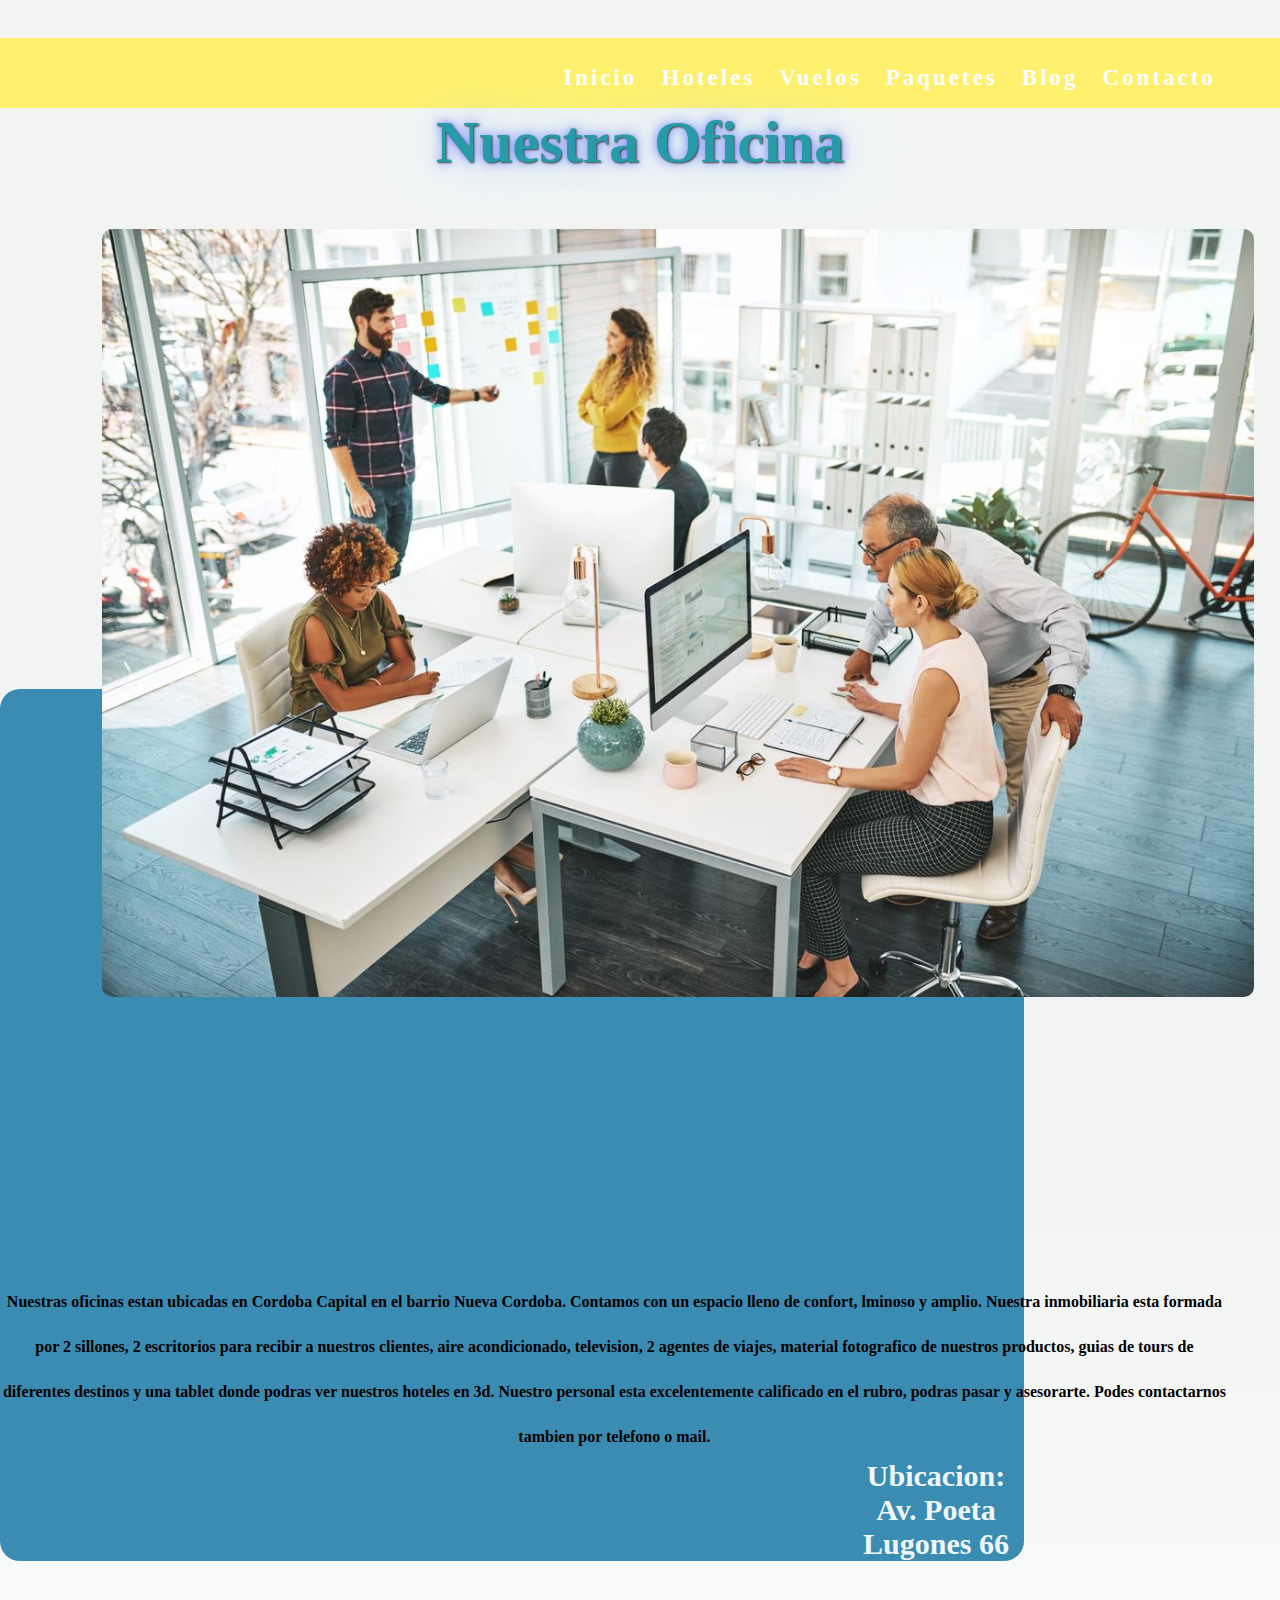
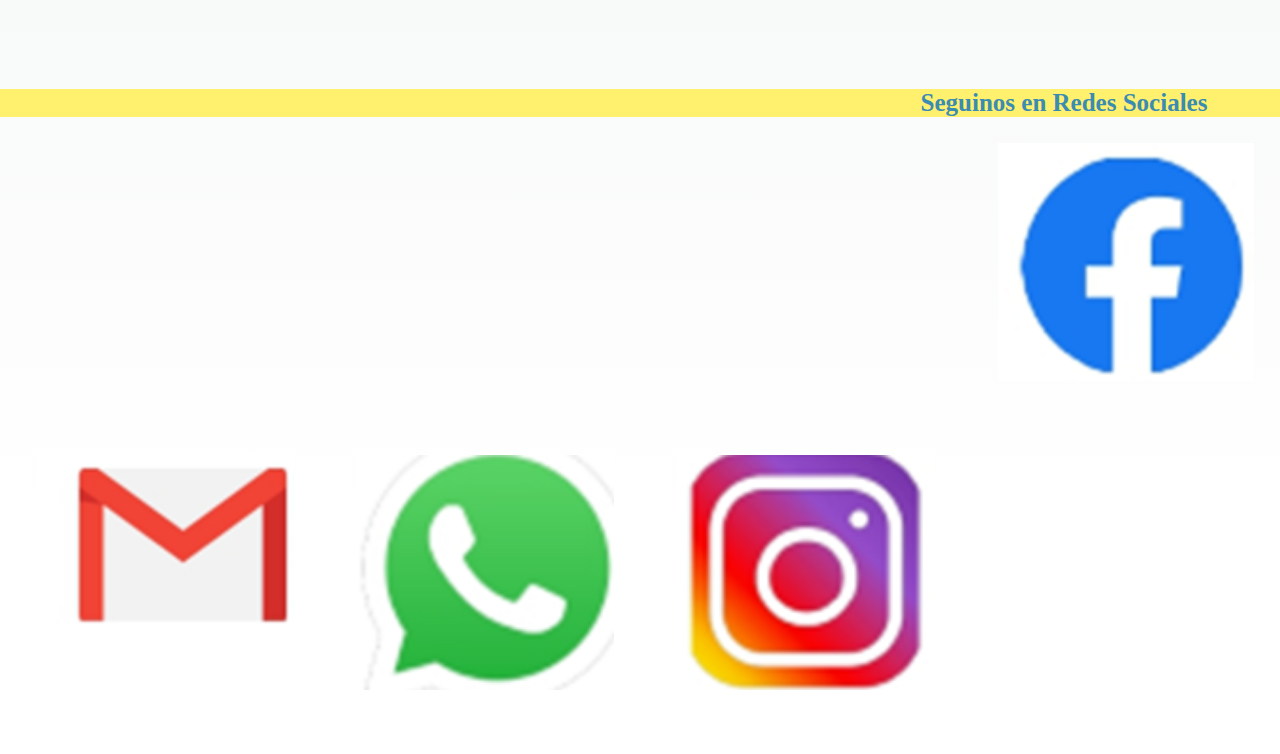
==== index.html @ 34ba1549 "first commit" ====
<!DOCTYPE html>
<html lang="es">
<head>
    <meta charset="UTF-8">
    <meta http-equiv="X-UA-Compatible" content="IE=edge">
    <meta name="viewport" content="width=device-width, initial-scale=1.0">
    <link href="https://cdn.jsdelivr.net/npm/bootstrap@5.1.3/dist/css/bootstrap.min.css" rel="stylesheet" integrity="sha384-1BmE4kWBq78iYhFldvKuhfTAU6auU8tT94WrHftjDbrCEXSU1oBoqyl2QvZ6jIW3" crossorigin="anonymous">
    <link rel="stylesheet" href="style.css">
<title>Bagaglio</title>
</head>
<body class="body">
        <header>
        <nav class="yellow">
                <label for="" class="brand">
                        <a href=""><img src="./paginas/imagenes/logo.png" alt=""></a>
                </label>
                    
                    <ul>
                            <li><a href="index.html">Inicio</a></li>
                            <li><a href="paginas/hotel/hotel.html">Hoteles</a></li>
                            <li><a href="paginas/vuelo/vuelo.html">Vuelos</a></li>
                            <li><a href="paginas/paquetes/paquetes.html">Paquetes</a></li>
                            <li><a href="paginas/blog/blog.html">Blog</a></li>
                            <li><a href="paginas/contacto/contacto.html">Contacto</a></li>
                        </ul>
        </nav>
    </head>
     
    <div class="container"></div>
        <div class="row">
            <div class="col"> <h1 class="gray-text-shadow" style=>Nuestra Oficina</h1></div>
        </div>
                <div class="row">
                    <div class="col-7">
                        <img class="oficina" src="./paginas/imagenes/oficina.jpg">
                    </div>
                        <div class="col-5"><p class="referencia">
                            Nuestras oficinas estan ubicadas en Cordoba Capital en el barrio Nueva Cordoba.
                            Contamos con un espacio lleno de confort, lminoso y amplio.
                            Nuestra inmobiliaria esta formada por 2 sillones, 2 escritorios para recibir a nuestros clientes, 
                            aire acondicionado, television, 2 agentes de viajes, material fotografico de nuestros productos, guias de tours de diferentes destinos y una tablet donde podras ver nuestros hoteles en 3d.
                            Nuestro personal esta excelentemente calificado en el rubro, podras pasar y asesorarte.
                            Podes contactarnos tambien por telefono o mail.
                                    </p>
                                </div>
                    </div>
                            <div class="row">
                                <div class="col">
                                    <iframe class="maps" src="https://www.google.com/maps/embed?pb=!1m18!1m12!1m3!1d3404.6210303825965!2d-64.1789650855404!3d-31.42456578140145!2m3!1f0!2f0!3f0!3m2!1i1024!2i768!4f13.1!3m3!1m2!1s0x9432a296d0e84b1b%3A0xb390c4c95118ef75!2sAv.%20Poeta%20Lugones%2066%2C%20C%C3%B3rdoba!5e0!3m2!1ses!2sar!4v1642304479489!5m2!1ses!2sar" width="400" height="250" style="border:0;" allowfullscreen="" loading="lazy"></iframe>
                                </div>
                                    <div class="col"><h3 class="ubicacion">Ubicacion: Av. Poeta Lugones 66</h2></div>
                            </div>
    </div>
        <footer>
            <div class="row align-items-center">
                    <div class="col"><h4 class="redes"> Seguinos en Redes Sociales</h4></div>
                <div class="col">
                    <a href="http://www.facebook.com"><img src="./paginas/imagenes/Imagen11.png" width="25" height="25"/></a>
                </div>
                <div class="col">
                    <a href="https://www.instagram.com"><img src="./paginas/imagenes/Imagen10.png" width="25" height="25" /></a>
                </div>
                <div class="col">
                    <a href="https://www.gmail.com"><img src="./paginas/imagenes/Imagen8.png" width="25" height="25"/></a>
                </div>
                <div class="col">
                    <a href="https://www.whatsapp.com"><img src="./paginas/imagenes/Imagen12.png" width="25" height="25"/></a>
                  </div>
            </div>
        </footer>
        <script src="https://cdn.jsdelivr.net/npm/bootstrap@5.1.3/dist/js/bootstrap.bundle.min.js" integrity="sha384-ka7Sk0Gln4gmtz2MlQnikT1wXgYsOg+OMhuP+IlRH9sENBO0LRn5q+8nbTov4+1p" crossorigin="anonymous"></script>
        <script src="https://cdn.jsdelivr.net/npm/@popperjs/core@2.10.2/dist/umd/popper.min.js" integrity="sha384-7+zCNj/IqJ95wo16oMtfsKbZ9ccEh31eOz1HGyDuCQ6wgnyJNSYdrPa03rtR1zdB" crossorigin="anonymous"></script>
<script src="https://cdn.jsdelivr.net/npm/bootstrap@5.1.3/dist/js/bootstrap.min.js" integrity="sha384-QJHtvGhmr9XOIpI6YVutG+2QOK9T+ZnN4kzFN1RtK3zEFEIsxhlmWl5/YESvpZ13" crossorigin="anonymous"></script>
</body>
</html>
---- style.css ----
* {
  margin: 0;
  padding: 0;
  box-sizing: border-box;
  list-style: none;
  text-decoration: none;
}
@media screen and (max-width:1420px){

.yellow {
  background-color: rgb(255, 240, 109);
  width: 100%;
  height: 70px;
  float: left;
  text-align: right;
  padding-top: 0px;
  box-sizing: border-box;
}
.brand {
  margin-left: 5%;
  line-height: 80px;
}
.brand a {
  color: white;
  font-size: 30px;
}
nav ul {
  float: right;
  margin-right: 5%;
  padding-top: 5px;
  box-sizing: border-box;
}
nav ul li {
  display: inline-block;
  line-height: 70px;
  margin-left: 20px;
}
nav ul li a {
  color: white;
  font-size: 23px;
  font-weight: bold;
  letter-spacing: 3px;
  font-family: "Abril Fatface", cursive;
}
nav ul li a:hover {
  color: #3a8cb3;
}
.brand img {
  width: 130px;
  height: 70px;
  box-sizing: border-box;
  float: left;
  margin-left: -190%;
}
.titulo {
  margin-top: 3%;
  margin-bottom: 2%;
  text-align: center;
  font-style: "Righteous", cursive;
  color: #279baa;
  font-size: 60px;
}
.gray-text-shadow {
  text-shadow: 1px 1px 2px rgb(66, 66, 66), 0 0 1em rgb(166, 214, 255), 0 0 0.2em rgb(84, 100, 250);
  margin-top: 3%;
  margin-bottom: 2%;
  text-align: center;
  font-style: "Righteous", cursive;
  color: #279baa;
  font-size: 60px;
}
.colorFondo {
  background-color: #fff0ad;
}
.oficina {
  float: left;
  margin: 2%;
  width: 90%;
  height: 115%;
  margin-left: 8%;
  border-radius: 10px;
}
.referencia {
  text-align: center;
  margin-top: 20%;
  margin-right: 4%;
  line-height: 45px;
  font-weight: bold;
  float: right;
}
iframe {
  float: left;
  text-align: left;
  margin-right: 10%;
  margin-left: 10%;
  margin-top: 10px;
  margin-bottom: 25x;
}
.maps{
  margin-top: 25%;
  margin-left: 25%;
}

.ubicacion {
  margin-top: 40%;
  margin-right: 20%;
  text-align: center;
  font-family: cursive;
  font-size: 30px;
  background-color: #3a8cb3;
  border-radius: 20px;
  color: aliceblue;
}

footer {
  margin-top: 10%;
  margin-bottom: 10px;
  background-color:rgb(255, 240, 109);
}
.redes{
  font-size: 25px;
  font-family: Georgia, 'Times New Roman', Times, serif;
  color:#3a8cb3;
  font-weight: bold;
  margin-left: 45px;
  text-align: center;
  margin-top: 8px;
}
@font-face {
  font-family: "Righteous", cursive;
  src: url("https://fonts.googleapis.com/css2?family=Righteous&display=swap");
}
@font-face {
  font-family: "Abril Fatface", cursive;
  src: url("https://fonts.googleapis.com/css2?family=Abril+Fatface&display=swap");
}
div img {
  margin-top: 2%;
  box-sizing: content-box;
  width: 20%;
  height: 20%;
  margin-right: 2%;
  margin-left: 3%;
  float: right;
  margin-block-end: 5%;
}

form fieldset {
  background-color: rgb(255, 250, 180);
  width: 50%;
  height: 70%;
  text-align: left;
  margin-left: 25%;
  margin-top: 5%;
  font-size: 20px;
}
fieldset p {
  margin-left: 10%;
}
.botones {
  text-align: center;
  margin-top: 3%;
  margin-bottom: 3%;
}
.body {
  height: 90%;
  background: white;
  background: linear-gradient(180deg, #f2f4f4 50%, white 90%);
}
.subtitulo {
  text-align: center;
  margin-top: 5%;
  color: rgb(35, 187, 136);
  font-family: "Faster One", cursive;
  font-size: 25px;
}
@font-face {
  font-family: "Faster One", cursive;
  src: url("https://fonts.googleapis.com/css2?family=Faster+One&display=swap");
}
.mis {
  font-size: 50px;
  font-weight: bold;
  font-family: "Righteous", cursive;
  text-align: center;
  color: cornflowerblue;
}
}
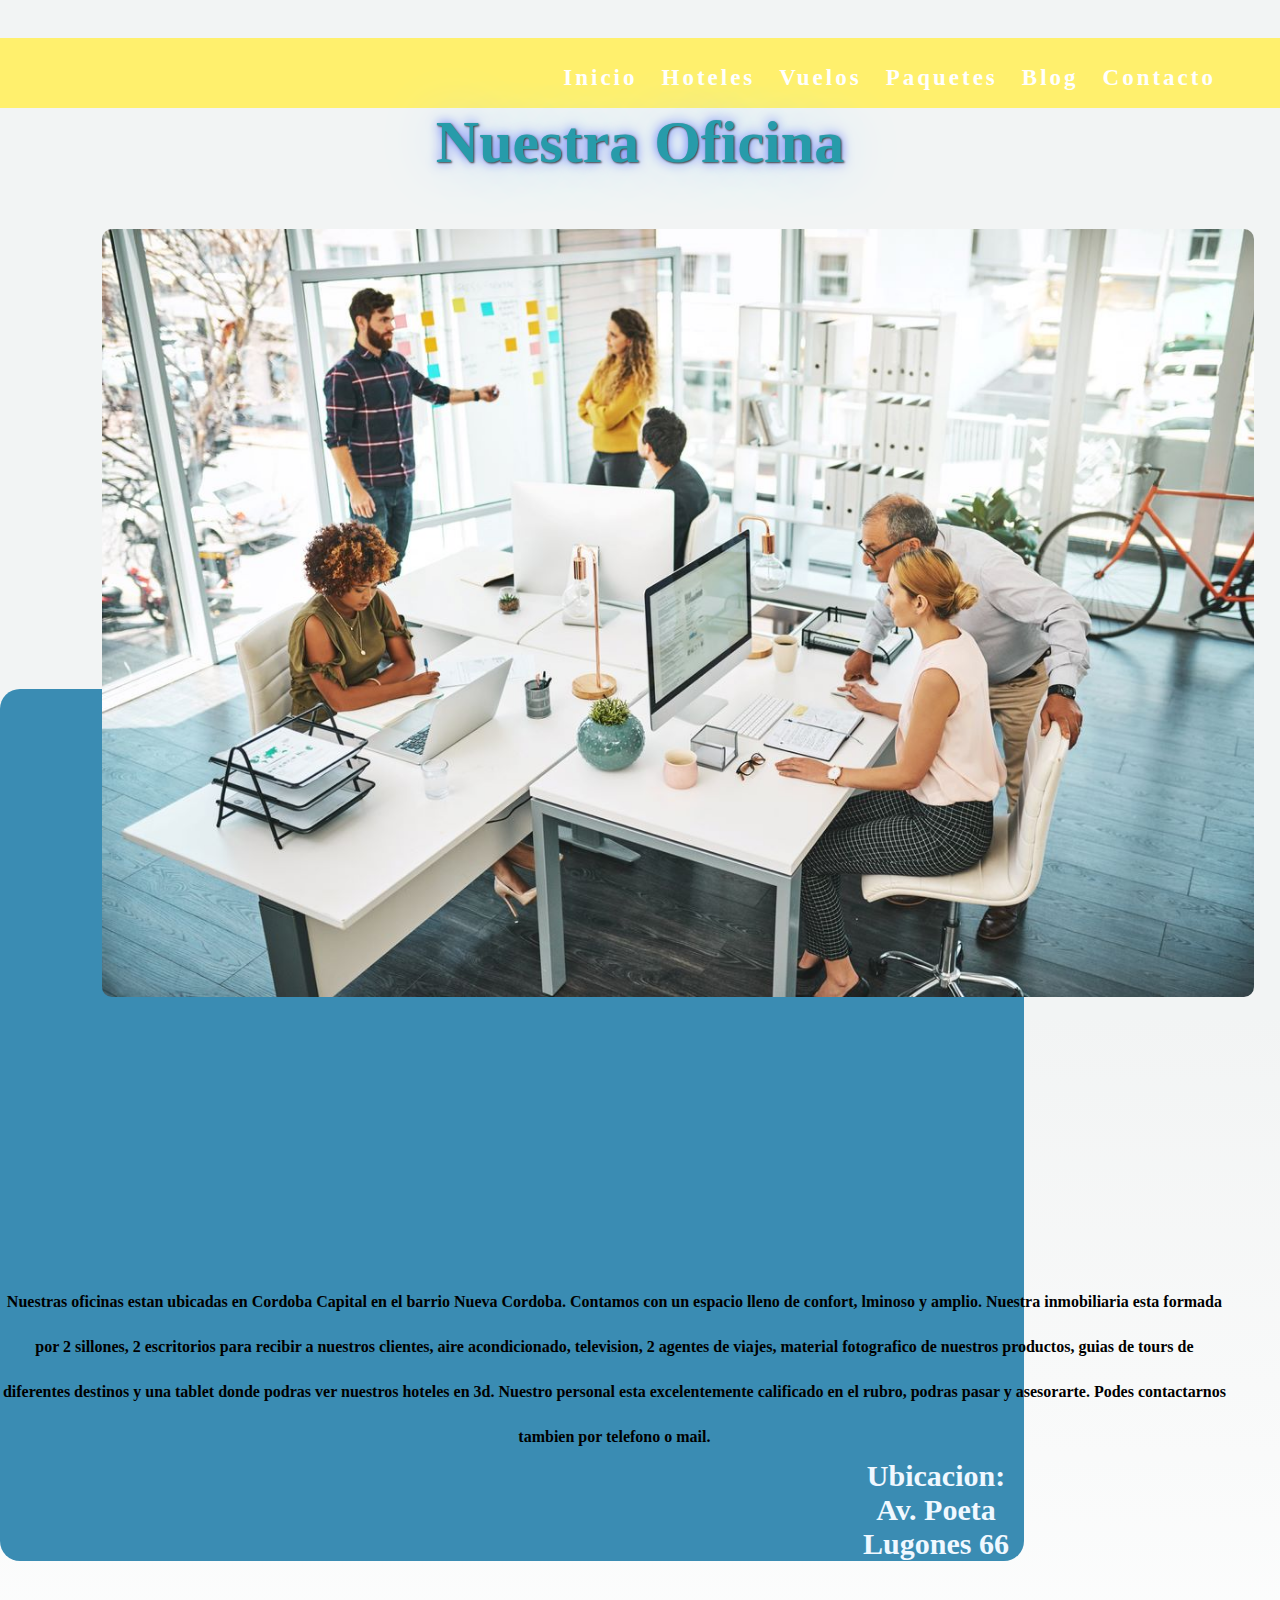
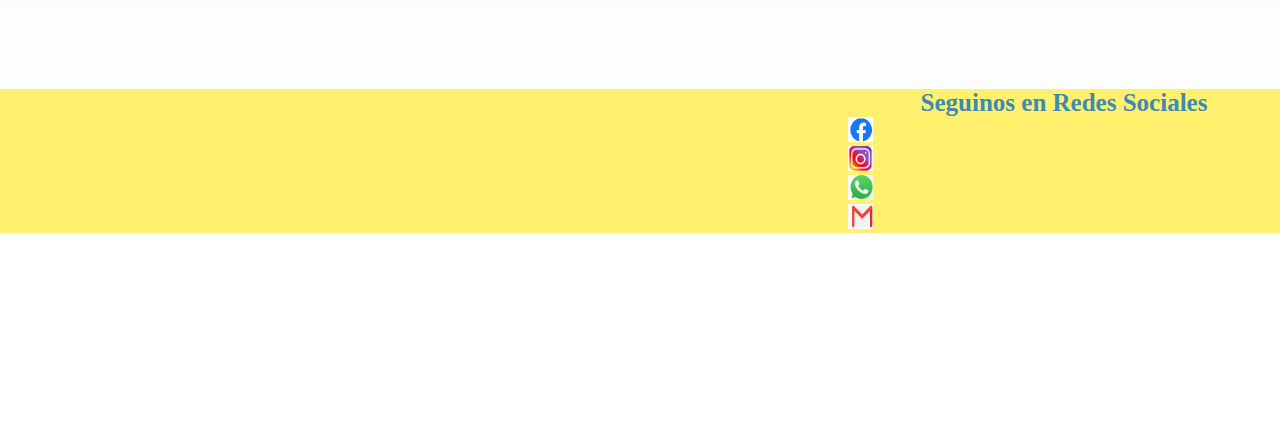
==== commit 783c19d5: "styles" ====
--- a/index.html
+++ b/index.html
@@ -17,11 +17,11 @@
                     
                     <ul>
                             <li><a href="index.html">Inicio</a></li>
-                            <li><a href="paginas/hotel/hotel.html">Hoteles</a></li>
-                            <li><a href="paginas/vuelo/vuelo.html">Vuelos</a></li>
-                            <li><a href="paginas/paquetes/paquetes.html">Paquetes</a></li>
-                            <li><a href="paginas/blog/blog.html">Blog</a></li>
-                            <li><a href="paginas/contacto/contacto.html">Contacto</a></li>
+                            <li><a href="./paginas/hotel/hotel.html">Hoteles</a></li>
+                            <li><a href="./paginas/vuelo/vuelo.html">Vuelos</a></li>
+                            <li><a href="./paginas/paquetes/paquetes.html">Paquetes</a></li>
+                            <li><a href="./paginas/blog/blog.html">Blog</a></li>
+                            <li><a href="./paginas/contacto/contacto.html">Contacto</a></li>
                         </ul>
         </nav>
     </head>
--- a/style.css
+++ b/style.css
@@ -134,17 +134,6 @@
   font-family: "Abril Fatface", cursive;
   src: url("https://fonts.googleapis.com/css2?family=Abril+Fatface&display=swap");
 }
-div img {
-  margin-top: 2%;
-  box-sizing: content-box;
-  width: 20%;
-  height: 20%;
-  margin-right: 2%;
-  margin-left: 3%;
-  float: right;
-  margin-block-end: 5%;
-}
-
 form fieldset {
   background-color: rgb(255, 250, 180);
   width: 50%;
@@ -185,4 +174,13 @@
   text-align: center;
   color: cornflowerblue;
 }
+.espacio{
+  margin-left: 70px;
+}
+.edic{
+  margin-left: 15px;
+}
+.photo{
+  margin-left: 10px;
+}
 }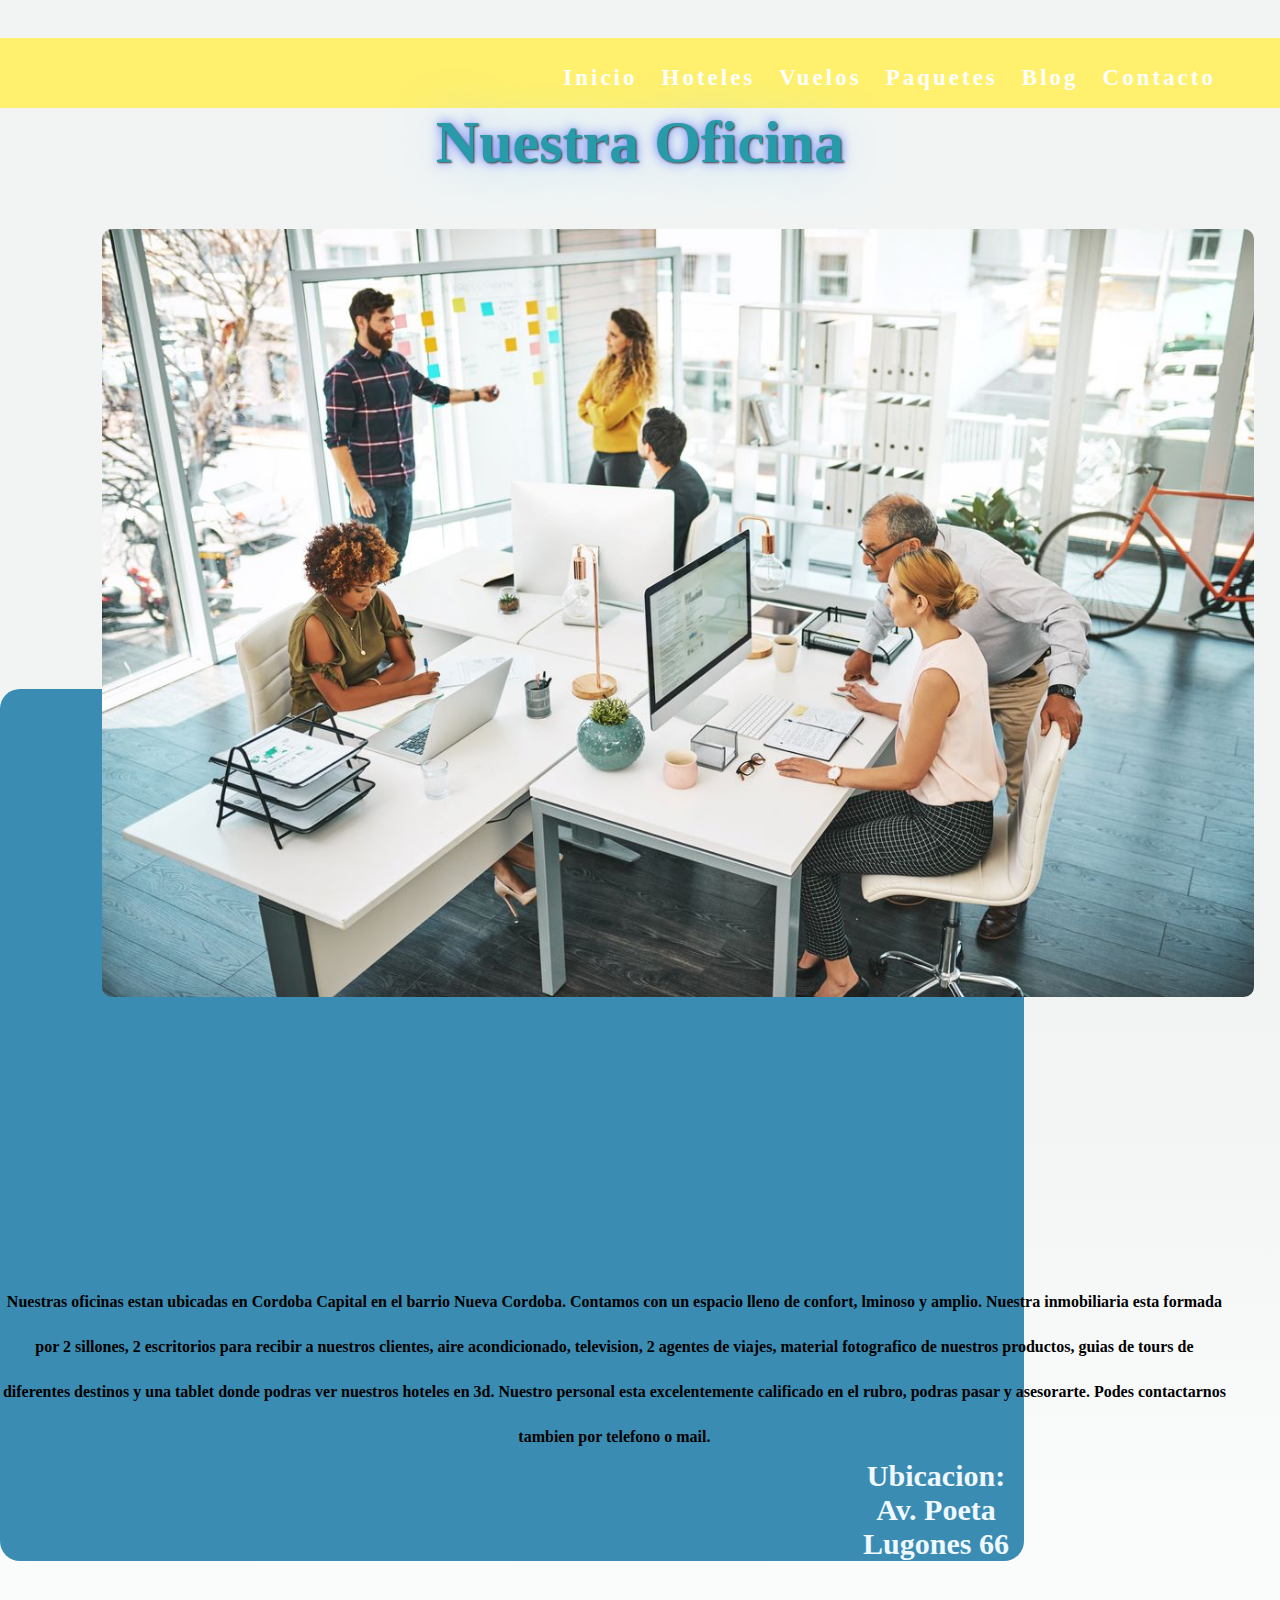
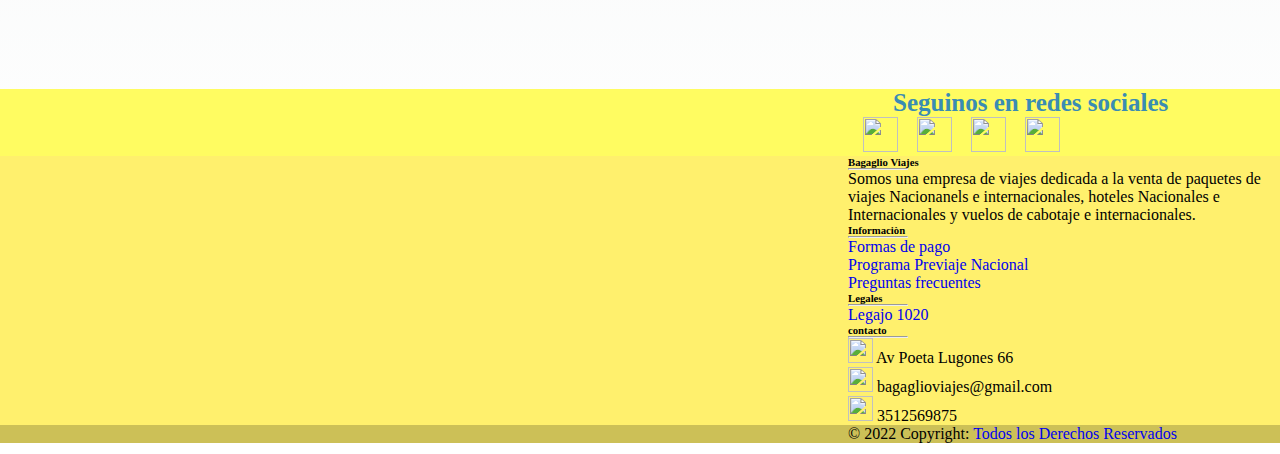
==== commit 1b97b47c: "inicio" ====
--- a/index.html
+++ b/index.html
@@ -51,25 +51,99 @@
                                     <div class="col"><h3 class="ubicacion">Ubicacion: Av. Poeta Lugones 66</h2></div>
                             </div>
     </div>
-        <footer>
-            <div class="row align-items-center">
-                    <div class="col"><h4 class="redes"> Seguinos en Redes Sociales</h4></div>
-                <div class="col">
-                    <a href="http://www.facebook.com"><img src="./paginas/imagenes/Imagen11.png" width="25" height="25"/></a>
-                </div>
-                <div class="col">
-                    <a href="https://www.instagram.com"><img src="./paginas/imagenes/Imagen10.png" width="25" height="25" /></a>
-                </div>
-                <div class="col">
-                    <a href="https://www.gmail.com"><img src="./paginas/imagenes/Imagen8.png" width="25" height="25"/></a>
-                </div>
-                <div class="col">
-                    <a href="https://www.whatsapp.com"><img src="./paginas/imagenes/Imagen12.png" width="25" height="25"/></a>
-                  </div>
-            </div>
-        </footer>
-        <script src="https://cdn.jsdelivr.net/npm/bootstrap@5.1.3/dist/js/bootstrap.bundle.min.js" integrity="sha384-ka7Sk0Gln4gmtz2MlQnikT1wXgYsOg+OMhuP+IlRH9sENBO0LRn5q+8nbTov4+1p" crossorigin="anonymous"></script>
-        <script src="https://cdn.jsdelivr.net/npm/@popperjs/core@2.10.2/dist/umd/popper.min.js" integrity="sha384-7+zCNj/IqJ95wo16oMtfsKbZ9ccEh31eOz1HGyDuCQ6wgnyJNSYdrPa03rtR1zdB" crossorigin="anonymous"></script>
+    <footer
+    class="text-center text-lg-start text-dark">
+<section
+       class="d-flex justify-content-between p-4 text-white"
+       style="background-color: #fffc61">
+<div class="me-5">
+  <span class="redes">Seguinos en redes sociales</span>
+</div>
+<div>
+  <a class="text-white me-4">
+    <a href="http://www.facebook.com"><img class="edic" src="./imagenes hotel/facebook.png" width="35" height="35"/></a>
+  </a>
+  <a href="" class="text-white me-4">
+    <a href="http://www.instagram.com"><img class="edic" src="./imagenes hotel/instagram.png" width="35" height="35"/></a>
+  </a>
+  <a href="" class="text-white me-4">
+    <a href="http://www.whatsapp.com"><img class="edic" src="./imagenes hotel/whatsapp.png" width="35" height="35"/></a>
+  </a>
+  <a href="" class="text-white me-4">
+    <a href="http://www.gmail.com"><img class="edic" src="./imagenes hotel/gmail.png" width="35" height="35"/></a>
+  </a>
+  <a href="" class="text-white me-4">
+    <i class="fab fa-linkedin"></i>
+  </a>
+  <a href="" class="text-white me-4">
+    <i class="fab fa-github"></i>
+  </a>
+</div>
+</section>
+<section class="">
+<div class="container text-center text-md-start mt-5">
+      <div class="row mt-3">
+        <div class="col-md-3 col-lg-4 col-xl-3 mx-auto mb-4">
+          <h6 class="text-uppercase fw-bold">Bagaglio Viajes</h6>
+          <hr
+              class="mb-4 mt-0 d-inline-block mx-auto"
+              style="width: 60px; background-color: #243aff; height: 2px"
+              />
+          <p>
+            Somos una empresa de viajes dedicada a la venta de paquetes de viajes Nacionanels e internacionales, hoteles Nacionales e Internacionales y vuelos de cabotaje e internacionales. 
+          </p>
+        </div>
+        <div class="col-md-2 col-lg-2 col-xl-2 mx-auto mb-4">
+          <h6 class="text-uppercase fw-bold">Informaciòn</h6>
+          <hr
+              class="mb-4 mt-0 d-inline-block mx-auto"
+              style="width: 60px; background-color: #243aff; height: 2px"
+              />
+          <p>
+            <a href="#!" class="text-dark">Formas de pago</a>
+          </p>
+          <p>
+            <a href="#!" class="text-dark">Programa Previaje Nacional</a>
+          </p>
+          <p>
+            <a href="#!" class="text-dark">Preguntas frecuentes</a>
+          </p>
+        </div>
+        <div class="col-md-3 col-lg-2 col-xl-2 mx-auto mb-4">
+          <h6 class="text-uppercase fw-bold">Legales</h6>
+          <hr
+              class="mb-4 mt-0 d-inline-block mx-auto"
+              style="width: 60px; background-color: #243aff; height: 2px"
+              />
+          <p>
+            <a href="#!" class="text-dark">Legajo 1020</a>
+          </p>
+        </div>
+        <div class="col-md-4 col-lg-3 col-xl-3 mx-auto mb-md-0 mb-4">
+          <h6 class="text-uppercase fw-bold">contacto</h6>
+          <hr
+              class="mb-4 mt-0 d-inline-block mx-auto"
+              style="width: 60px; background-color: #243aff; height: 2px"
+              />
+          <p><img src="./imagenes hotel/marcador-de-posicion.png" width="25" height="25"> Av Poeta Lugones 66</p>
+          <p><img src="./imagenes hotel/gmail.png" width="25" height="25"> bagaglioviajes@gmail.com</p>
+          <p><img src="./imagenes hotel/llamada-telefonica.png" width="25" height="25"> 3512569875 </p>
+        </div>
+      </div>
+    </div>
+  </section>
+  <div
+       class="text-center p-3"
+       style="background-color: rgba(0, 0, 0, 0.2)"
+       >
+    © 2022 Copyright:
+    <a class="text-dark" href="https://mdbootstrap.com/"
+       >Todos los Derechos Reservados</a>
+  </div>
+</footer>
+</div>
+<script src="https://cdn.jsdelivr.net/npm/bootstrap@5.1.3/dist/js/bootstrap.bundle.min.js" integrity="sha384-ka7Sk0Gln4gmtz2MlQnikT1wXgYsOg+OMhuP+IlRH9sENBO0LRn5q+8nbTov4+1p" crossorigin="anonymous"></script>
+<script src="https://cdn.jsdelivr.net/npm/@popperjs/core@2.10.2/dist/umd/popper.min.js" integrity="sha384-7+zCNj/IqJ95wo16oMtfsKbZ9ccEh31eOz1HGyDuCQ6wgnyJNSYdrPa03rtR1zdB" crossorigin="anonymous"></script>
 <script src="https://cdn.jsdelivr.net/npm/bootstrap@5.1.3/dist/js/bootstrap.min.js" integrity="sha384-QJHtvGhmr9XOIpI6YVutG+2QOK9T+ZnN4kzFN1RtK3zEFEIsxhlmWl5/YESvpZ13" crossorigin="anonymous"></script>
 </body>
 </html>--- a/style.css
+++ b/style.css
@@ -94,7 +94,7 @@
   margin-right: 10%;
   margin-left: 10%;
   margin-top: 10px;
-  margin-bottom: 25x;
+  margin-bottom: 25px;
 }
 .maps{
   margin-top: 25%;
@@ -182,5 +182,34 @@
 }
 .photo{
   margin-left: 10px;
-}
-}+  position: relative;
+  margin-left: 10px;
+  border-radius: 10px;
+}
+}
+.prueba{
+  float: center;
+  text-align: center;
+  align-items: center;
+}
+  
+  .typ{
+    position: absolute;
+    display:block;
+    background-color: rgb(255, 255, 255);
+    margin-left: 80px;
+    border-radius: 30px;
+    block-size: auto;
+    font-size: 30px;
+    font-family:'Times New Roman', Times, serif;
+    font-weight: bold;
+    margin-top: -25px;
+    text-align: center;
+    margin-left: 10px;
+  }
+  .tipo{
+    border-radius: 10px;
+    background-color: rgb(253, 217, 98);
+    margin-left: 50px;
+    margin-left: 10px;
+  }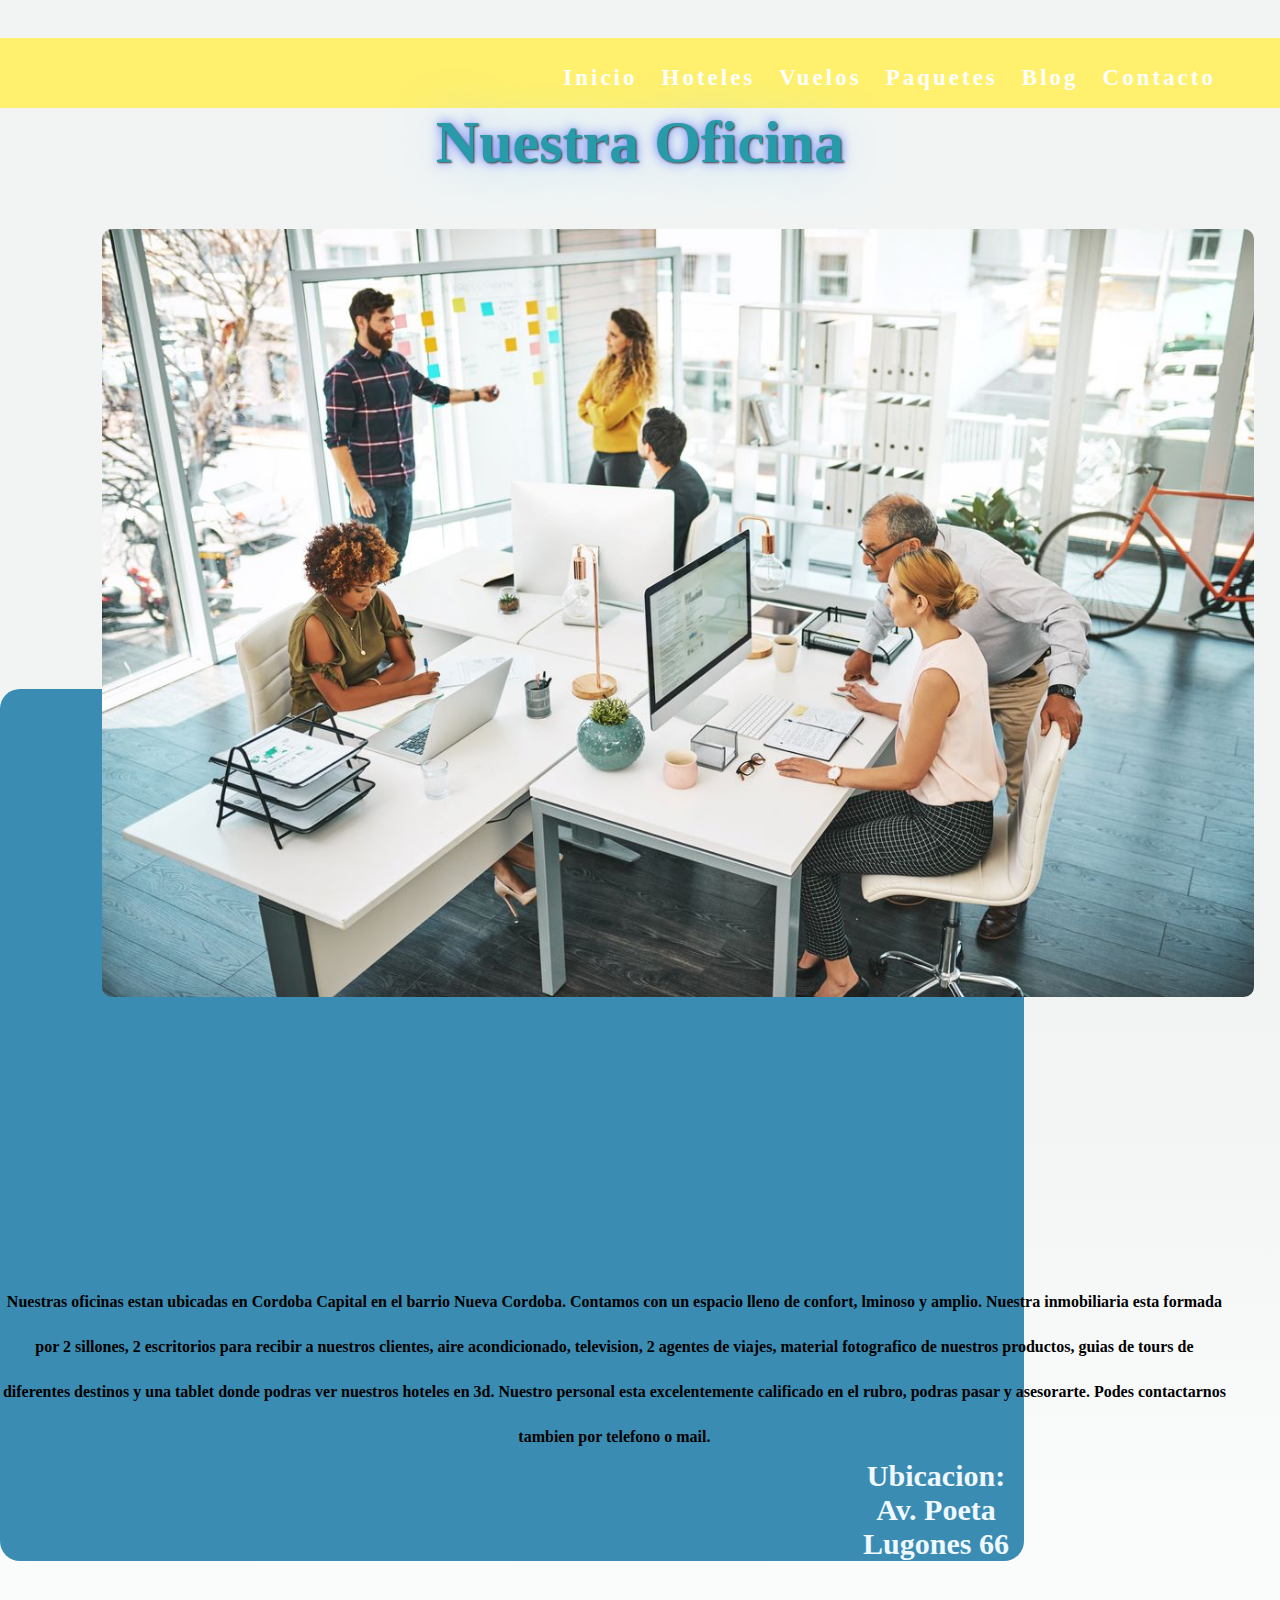
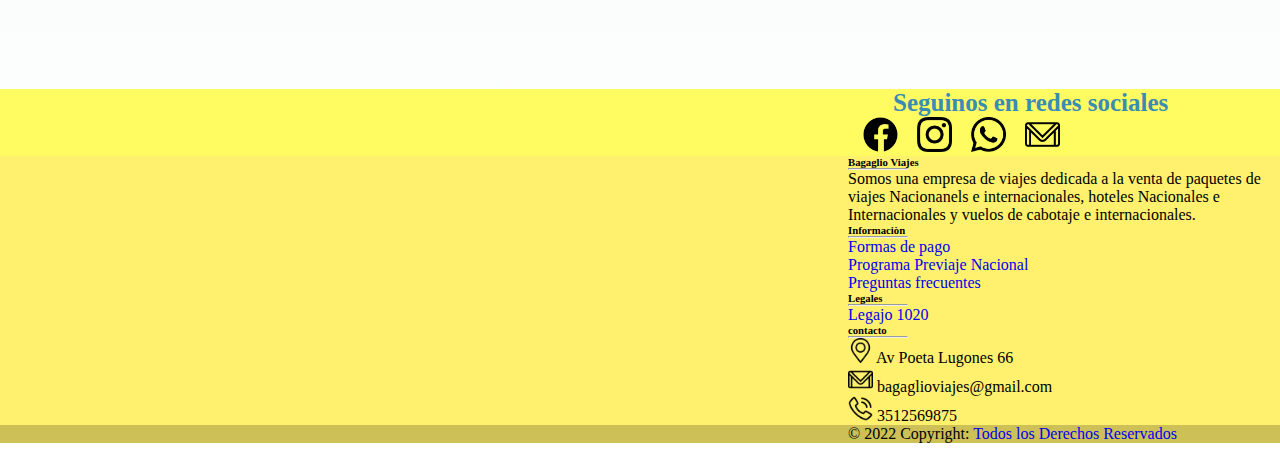
==== commit 3e98a36c: "indexx" ====
--- a/index.html
+++ b/index.html
@@ -61,16 +61,16 @@
 </div>
 <div>
   <a class="text-white me-4">
-    <a href="http://www.facebook.com"><img class="edic" src="./imagenes hotel/facebook.png" width="35" height="35"/></a>
+    <a href="http://www.facebook.com"><img class="edic" src="./paginas/imagenes/facebook.png" width="35" height="35"/></a>
   </a>
   <a href="" class="text-white me-4">
-    <a href="http://www.instagram.com"><img class="edic" src="./imagenes hotel/instagram.png" width="35" height="35"/></a>
+    <a href="http://www.instagram.com"><img class="edic" src="./paginas/imagenes/instagram.png" width="35" height="35"/></a>
   </a>
   <a href="" class="text-white me-4">
-    <a href="http://www.whatsapp.com"><img class="edic" src="./imagenes hotel/whatsapp.png" width="35" height="35"/></a>
+    <a href="http://www.whatsapp.com"><img class="edic" src="./paginas/imagenes/whatsapp.png" width="35" height="35"/></a>
   </a>
   <a href="" class="text-white me-4">
-    <a href="http://www.gmail.com"><img class="edic" src="./imagenes hotel/gmail.png" width="35" height="35"/></a>
+    <a href="http://www.gmail.com"><img class="edic" src="./paginas/imagenes/gmail.png" width="35" height="35"/></a>
   </a>
   <a href="" class="text-white me-4">
     <i class="fab fa-linkedin"></i>
@@ -125,9 +125,9 @@
               class="mb-4 mt-0 d-inline-block mx-auto"
               style="width: 60px; background-color: #243aff; height: 2px"
               />
-          <p><img src="./imagenes hotel/marcador-de-posicion.png" width="25" height="25"> Av Poeta Lugones 66</p>
-          <p><img src="./imagenes hotel/gmail.png" width="25" height="25"> bagaglioviajes@gmail.com</p>
-          <p><img src="./imagenes hotel/llamada-telefonica.png" width="25" height="25"> 3512569875 </p>
+          <p><img src="./paginas/imagenes/marcador-de-posicion.png" width="25" height="25"> Av Poeta Lugones 66</p>
+          <p><img src="./paginas/imagenes/gmail.png" width="25" height="25"> bagaglioviajes@gmail.com</p>
+          <p><img src="./paginas/imagenes/llamada-telefonica.png" width="25" height="25"> 3512569875 </p>
         </div>
       </div>
     </div>
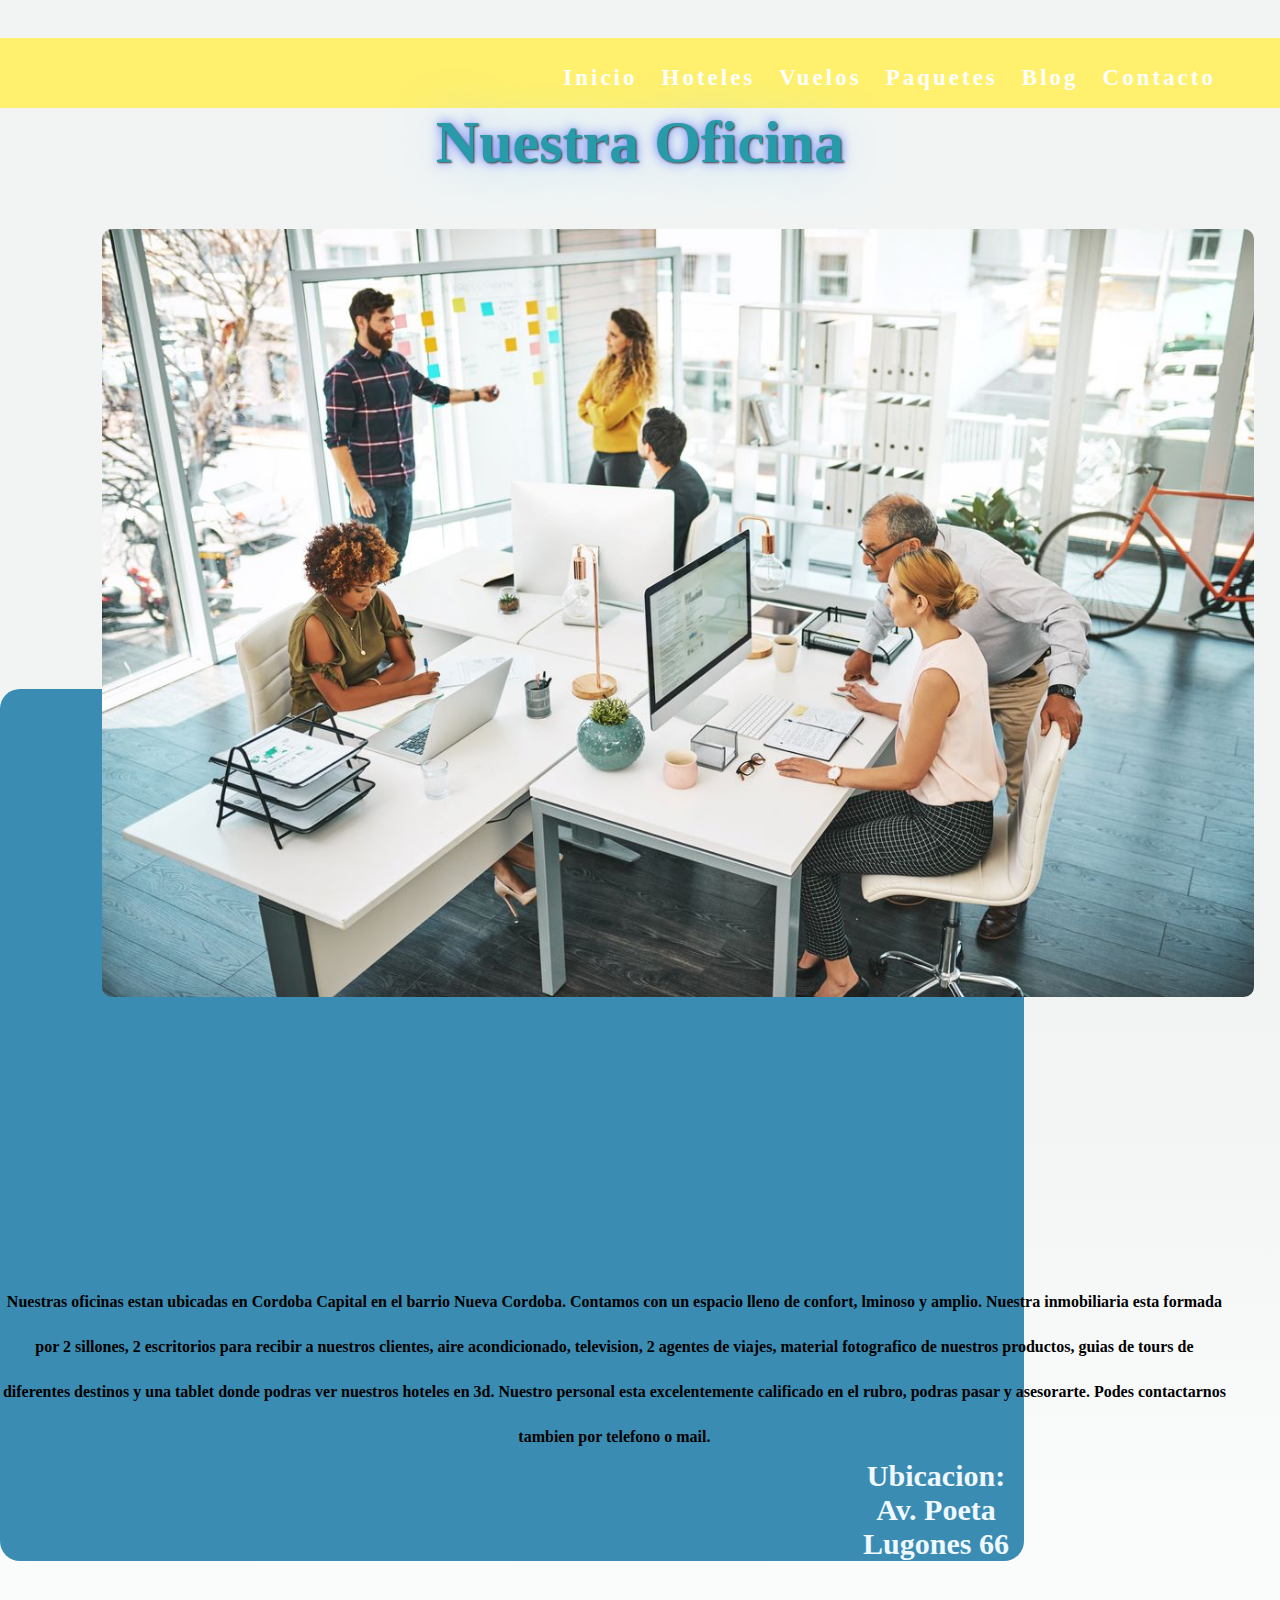
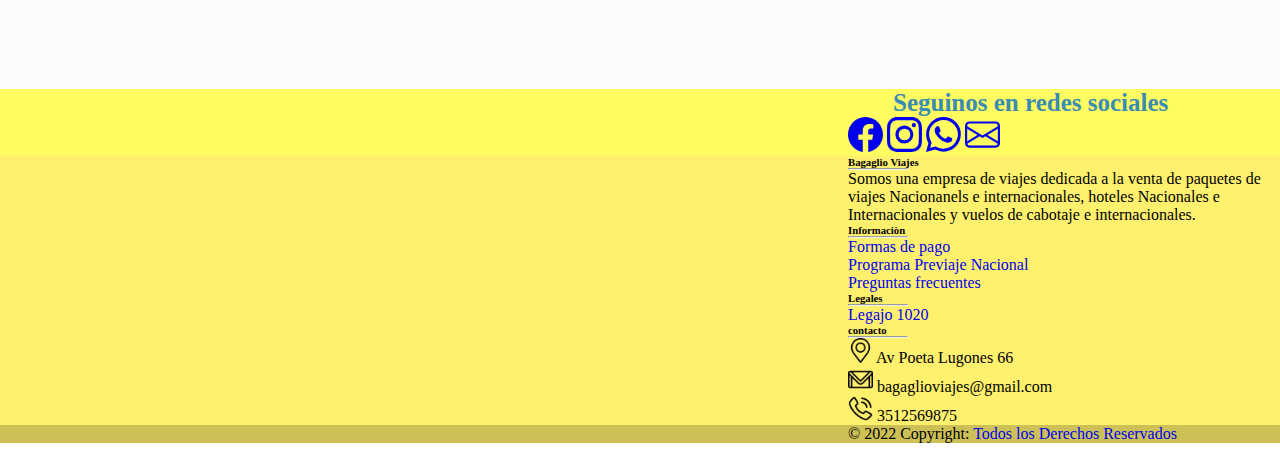
==== commit 69fb4d29: "seo" ====
--- a/index.html
+++ b/index.html
@@ -4,9 +4,11 @@
     <meta charset="UTF-8">
     <meta http-equiv="X-UA-Compatible" content="IE=edge">
     <meta name="viewport" content="width=device-width, initial-scale=1.0">
+    <meta name="description" content="turismo">
+    <meta name="keywords" content="turismo,viajes,oficinas turisticas">
     <link href="https://cdn.jsdelivr.net/npm/bootstrap@5.1.3/dist/css/bootstrap.min.css" rel="stylesheet" integrity="sha384-1BmE4kWBq78iYhFldvKuhfTAU6auU8tT94WrHftjDbrCEXSU1oBoqyl2QvZ6jIW3" crossorigin="anonymous">
     <link rel="stylesheet" href="style.css">
-<title>Bagaglio</title>
+<title>Turismo con Bagaglio Viajes</title>
 </head>
 <body class="body">
         <header>
@@ -61,16 +63,24 @@
 </div>
 <div>
   <a class="text-white me-4">
-    <a href="http://www.facebook.com"><img class="edic" src="./paginas/imagenes/facebook.png" width="35" height="35"/></a>
+    <a href="http://www.facebook.com"><svg xmlns="http://www.w3.org/2000/svg" width="35" height="35" fill="currentColor" class="bi bi-facebook" viewBox="0 0 16 16">
+      <path d="M16 8.049c0-4.446-3.582-8.05-8-8.05C3.58 0-.002 3.603-.002 8.05c0 4.017 2.926 7.347 6.75 7.951v-5.625h-2.03V8.05H6.75V6.275c0-2.017 1.195-3.131 3.022-3.131.876 0 1.791.157 1.791.157v1.98h-1.009c-.993 0-1.303.621-1.303 1.258v1.51h2.218l-.354 2.326H9.25V16c3.824-.604 6.75-3.934 6.75-7.951z"/>
+    </svg></a>
   </a>
   <a href="" class="text-white me-4">
-    <a href="http://www.instagram.com"><img class="edic" src="./paginas/imagenes/instagram.png" width="35" height="35"/></a>
+    <a href="http://www.instagram.com"><svg xmlns="http://www.w3.org/2000/svg" width="35" height="35" fill="currentColor" class="bi bi-instagram" viewBox="0 0 16 16">
+      <path d="M8 0C5.829 0 5.556.01 4.703.048 3.85.088 3.269.222 2.76.42a3.917 3.917 0 0 0-1.417.923A3.927 3.927 0 0 0 .42 2.76C.222 3.268.087 3.85.048 4.7.01 5.555 0 5.827 0 8.001c0 2.172.01 2.444.048 3.297.04.852.174 1.433.372 1.942.205.526.478.972.923 1.417.444.445.89.719 1.416.923.51.198 1.09.333 1.942.372C5.555 15.99 5.827 16 8 16s2.444-.01 3.298-.048c.851-.04 1.434-.174 1.943-.372a3.916 3.916 0 0 0 1.416-.923c.445-.445.718-.891.923-1.417.197-.509.332-1.09.372-1.942C15.99 10.445 16 10.173 16 8s-.01-2.445-.048-3.299c-.04-.851-.175-1.433-.372-1.941a3.926 3.926 0 0 0-.923-1.417A3.911 3.911 0 0 0 13.24.42c-.51-.198-1.092-.333-1.943-.372C10.443.01 10.172 0 7.998 0h.003zm-.717 1.442h.718c2.136 0 2.389.007 3.232.046.78.035 1.204.166 1.486.275.373.145.64.319.92.599.28.28.453.546.598.92.11.281.24.705.275 1.485.039.843.047 1.096.047 3.231s-.008 2.389-.047 3.232c-.035.78-.166 1.203-.275 1.485a2.47 2.47 0 0 1-.599.919c-.28.28-.546.453-.92.598-.28.11-.704.24-1.485.276-.843.038-1.096.047-3.232.047s-2.39-.009-3.233-.047c-.78-.036-1.203-.166-1.485-.276a2.478 2.478 0 0 1-.92-.598 2.48 2.48 0 0 1-.6-.92c-.109-.281-.24-.705-.275-1.485-.038-.843-.046-1.096-.046-3.233 0-2.136.008-2.388.046-3.231.036-.78.166-1.204.276-1.486.145-.373.319-.64.599-.92.28-.28.546-.453.92-.598.282-.11.705-.24 1.485-.276.738-.034 1.024-.044 2.515-.045v.002zm4.988 1.328a.96.96 0 1 0 0 1.92.96.96 0 0 0 0-1.92zm-4.27 1.122a4.109 4.109 0 1 0 0 8.217 4.109 4.109 0 0 0 0-8.217zm0 1.441a2.667 2.667 0 1 1 0 5.334 2.667 2.667 0 0 1 0-5.334z"/>
+    </svg></a>
   </a>
   <a href="" class="text-white me-4">
-    <a href="http://www.whatsapp.com"><img class="edic" src="./paginas/imagenes/whatsapp.png" width="35" height="35"/></a>
+    <a href="http://www.whatsapp.com"><svg xmlns="http://www.w3.org/2000/svg" width="35" height="35" fill="currentColor" class="bi bi-whatsapp" viewBox="0 0 16 16">
+      <path d="M13.601 2.326A7.854 7.854 0 0 0 7.994 0C3.627 0 .068 3.558.064 7.926c0 1.399.366 2.76 1.057 3.965L0 16l4.204-1.102a7.933 7.933 0 0 0 3.79.965h.004c4.368 0 7.926-3.558 7.93-7.93A7.898 7.898 0 0 0 13.6 2.326zM7.994 14.521a6.573 6.573 0 0 1-3.356-.92l-.24-.144-2.494.654.666-2.433-.156-.251a6.56 6.56 0 0 1-1.007-3.505c0-3.626 2.957-6.584 6.591-6.584a6.56 6.56 0 0 1 4.66 1.931 6.557 6.557 0 0 1 1.928 4.66c-.004 3.639-2.961 6.592-6.592 6.592zm3.615-4.934c-.197-.099-1.17-.578-1.353-.646-.182-.065-.315-.099-.445.099-.133.197-.513.646-.627.775-.114.133-.232.148-.43.05-.197-.1-.836-.308-1.592-.985-.59-.525-.985-1.175-1.103-1.372-.114-.198-.011-.304.088-.403.087-.088.197-.232.296-.346.1-.114.133-.198.198-.33.065-.134.034-.248-.015-.347-.05-.099-.445-1.076-.612-1.47-.16-.389-.323-.335-.445-.34-.114-.007-.247-.007-.38-.007a.729.729 0 0 0-.529.247c-.182.198-.691.677-.691 1.654 0 .977.71 1.916.81 2.049.098.133 1.394 2.132 3.383 2.992.47.205.84.326 1.129.418.475.152.904.129 1.246.08.38-.058 1.171-.48 1.338-.943.164-.464.164-.86.114-.943-.049-.084-.182-.133-.38-.232z"/>
+    </svg></a>
   </a>
   <a href="" class="text-white me-4">
-    <a href="http://www.gmail.com"><img class="edic" src="./paginas/imagenes/gmail.png" width="35" height="35"/></a>
+    <a href="http://www.gmail.com"><svg xmlns="http://www.w3.org/2000/svg" width="35" height="35" fill="currentColor" class="bi bi-envelope" viewBox="0 0 16 16">
+      <path d="M0 4a2 2 0 0 1 2-2h12a2 2 0 0 1 2 2v8a2 2 0 0 1-2 2H2a2 2 0 0 1-2-2V4Zm2-1a1 1 0 0 0-1 1v.217l7 4.2 7-4.2V4a1 1 0 0 0-1-1H2Zm13 2.383-4.708 2.825L15 11.105V5.383Zm-.034 6.876-5.64-3.471L8 9.583l-1.326-.795-5.64 3.47A1 1 0 0 0 2 13h12a1 1 0 0 0 .966-.741ZM1 11.105l4.708-2.897L1 5.383v5.722Z"/>
+    </svg></a>
   </a>
   <a href="" class="text-white me-4">
     <i class="fab fa-linkedin"></i>
--- a/style.css
+++ b/style.css
@@ -5,211 +5,218 @@
   list-style: none;
   text-decoration: none;
 }
-@media screen and (max-width:1420px){
+@media (max-width: 1420px) and (min-width: 600px) {
+  .yellow {
+    background-color: rgb(255, 240, 109);
+    width: 100%;
+    height: 70px;
+    float: left;
+    text-align: right;
+    padding-top: 0px;
+    box-sizing: border-box;
+  }
+  .brand {
+    margin-left: 5%;
+    line-height: 80px;
+  }
+  .brand a {
+    color: white;
+    font-size: 30px;
+  }
+  nav ul {
+    float: right;
+    margin-right: 5%;
+    padding-top: 5px;
+    box-sizing: border-box;
+  }
+  nav ul li {
+    display: inline-block;
+    line-height: 70px;
+    margin-left: 20px;
+  }
+  nav ul li a {
+    color: white;
+    font-size: 23px;
+    font-weight: bold;
+    letter-spacing: 3px;
+    font-family: "Abril Fatface", cursive;
+  }
+  nav ul li a:hover {
+    color: #3a8cb3;
+  }
+  .brand img {
+    width: 130px;
+    height: 70px;
+    box-sizing: border-box;
+    float: left;
+    margin-left: -190%;
+  }
+  .titulo {
+    margin-top: 3%;
+    margin-bottom: 2%;
+    text-align: center;
+    font-style: "Righteous", cursive;
+    color: #279baa;
+    font-size: 60px;
+  }
+  .gray-text-shadow {
+    text-shadow: 1px 1px 2px rgb(66, 66, 66), 0 0 1em rgb(166, 214, 255),
+      0 0 0.2em rgb(84, 100, 250);
+    margin-top: 3%;
+    margin-bottom: 2%;
+    text-align: center;
+    font-style: "Righteous", cursive;
+    color: #279baa;
+    font-size: 60px;
+  }
+  .colorFondo {
+    background-color: #fff0ad;
+  }
+  .oficina {
+    float: left;
+    margin: 2%;
+    width: 90%;
+    height: 115%;
+    margin-left: 8%;
+    border-radius: 10px;
+  }
+  .referencia {
+    text-align: center;
+    margin-top: 20%;
+    margin-right: 4%;
+    line-height: 45px;
+    font-weight: bold;
+    float: right;
+  }
+  iframe {
+    float: left;
+    text-align: left;
+    margin-right: 10%;
+    margin-left: 10%;
+    margin-top: 10px;
+    margin-bottom: 25px;
+  }
+  .maps {
+    margin-top: 25%;
+    margin-left: 25%;
+  }
 
-.yellow {
-  background-color: rgb(255, 240, 109);
-  width: 100%;
-  height: 70px;
-  float: left;
-  text-align: right;
-  padding-top: 0px;
-  box-sizing: border-box;
-}
-.brand {
-  margin-left: 5%;
-  line-height: 80px;
-}
-.brand a {
-  color: white;
-  font-size: 30px;
-}
-nav ul {
-  float: right;
-  margin-right: 5%;
-  padding-top: 5px;
-  box-sizing: border-box;
-}
-nav ul li {
-  display: inline-block;
-  line-height: 70px;
-  margin-left: 20px;
-}
-nav ul li a {
-  color: white;
-  font-size: 23px;
-  font-weight: bold;
-  letter-spacing: 3px;
-  font-family: "Abril Fatface", cursive;
-}
-nav ul li a:hover {
-  color: #3a8cb3;
-}
-.brand img {
-  width: 130px;
-  height: 70px;
-  box-sizing: border-box;
-  float: left;
-  margin-left: -190%;
-}
-.titulo {
-  margin-top: 3%;
-  margin-bottom: 2%;
-  text-align: center;
-  font-style: "Righteous", cursive;
-  color: #279baa;
-  font-size: 60px;
-}
-.gray-text-shadow {
-  text-shadow: 1px 1px 2px rgb(66, 66, 66), 0 0 1em rgb(166, 214, 255), 0 0 0.2em rgb(84, 100, 250);
-  margin-top: 3%;
-  margin-bottom: 2%;
-  text-align: center;
-  font-style: "Righteous", cursive;
-  color: #279baa;
-  font-size: 60px;
-}
-.colorFondo {
-  background-color: #fff0ad;
-}
-.oficina {
-  float: left;
-  margin: 2%;
-  width: 90%;
-  height: 115%;
-  margin-left: 8%;
-  border-radius: 10px;
-}
-.referencia {
-  text-align: center;
-  margin-top: 20%;
-  margin-right: 4%;
-  line-height: 45px;
-  font-weight: bold;
-  float: right;
-}
-iframe {
-  float: left;
-  text-align: left;
-  margin-right: 10%;
-  margin-left: 10%;
-  margin-top: 10px;
-  margin-bottom: 25px;
-}
-.maps{
-  margin-top: 25%;
-  margin-left: 25%;
-}
+  .ubicacion {
+    margin-top: 40%;
+    margin-right: 20%;
+    text-align: center;
+    font-family: cursive;
+    font-size: 30px;
+    background-color: #3a8cb3;
+    border-radius: 20px;
+    color: aliceblue;
+  }
 
-.ubicacion {
-  margin-top: 40%;
-  margin-right: 20%;
-  text-align: center;
-  font-family: cursive;
-  font-size: 30px;
-  background-color: #3a8cb3;
-  border-radius: 20px;
-  color: aliceblue;
-}
-
-footer {
-  margin-top: 10%;
-  margin-bottom: 10px;
-  background-color:rgb(255, 240, 109);
-}
-.redes{
-  font-size: 25px;
-  font-family: Georgia, 'Times New Roman', Times, serif;
-  color:#3a8cb3;
-  font-weight: bold;
-  margin-left: 45px;
-  text-align: center;
-  margin-top: 8px;
-}
-@font-face {
-  font-family: "Righteous", cursive;
-  src: url("https://fonts.googleapis.com/css2?family=Righteous&display=swap");
-}
-@font-face {
-  font-family: "Abril Fatface", cursive;
-  src: url("https://fonts.googleapis.com/css2?family=Abril+Fatface&display=swap");
-}
-form fieldset {
-  background-color: rgb(255, 250, 180);
-  width: 50%;
-  height: 70%;
-  text-align: left;
-  margin-left: 25%;
-  margin-top: 5%;
-  font-size: 20px;
-}
-fieldset p {
-  margin-left: 10%;
-}
-.botones {
-  text-align: center;
-  margin-top: 3%;
-  margin-bottom: 3%;
-}
-.body {
-  height: 90%;
-  background: white;
-  background: linear-gradient(180deg, #f2f4f4 50%, white 90%);
-}
-.subtitulo {
-  text-align: center;
-  margin-top: 5%;
-  color: rgb(35, 187, 136);
-  font-family: "Faster One", cursive;
-  font-size: 25px;
-}
-@font-face {
-  font-family: "Faster One", cursive;
-  src: url("https://fonts.googleapis.com/css2?family=Faster+One&display=swap");
-}
-.mis {
-  font-size: 50px;
-  font-weight: bold;
-  font-family: "Righteous", cursive;
-  text-align: center;
-  color: cornflowerblue;
-}
-.espacio{
-  margin-left: 70px;
-}
-.edic{
-  margin-left: 15px;
-}
-.photo{
-  margin-left: 10px;
-  position: relative;
-  margin-left: 10px;
-  border-radius: 10px;
-}
-}
-.prueba{
+  footer {
+    margin-top: 10%;
+    margin-bottom: 10px;
+    background-color: rgb(255, 240, 109);
+  }
+  .redes {
+    font-size: 25px;
+    font-family: Georgia, "Times New Roman", Times, serif;
+    color: #3a8cb3;
+    font-weight: bold;
+    margin-left: 45px;
+    text-align: center;
+    margin-top: 8px;
+  }
+  @font-face {
+    font-family: "Righteous", cursive;
+    src: url("https://fonts.googleapis.com/css2?family=Righteous&display=swap");
+  }
+  @font-face {
+    font-family: "Abril Fatface", cursive;
+    src: url("https://fonts.googleapis.com/css2?family=Abril+Fatface&display=swap");
+  }
+  form fieldset {
+    background-color: rgb(255, 250, 180);
+    width: 50%;
+    height: 70%;
+    text-align: left;
+    margin-left: 25%;
+    margin-top: 5%;
+    font-size: 20px;
+  }
+  fieldset p {
+    margin-left: 10%;
+  }
+  .botones {
+    text-align: center;
+    margin-top: 3%;
+    margin-bottom: 3%;
+  }
+  .body {
+    height: 90%;
+    background: white;
+    background: linear-gradient(180deg, #f2f4f4 50%, white 90%);
+  }
+  .subtitulo {
+    text-align: center;
+    margin-top: 5%;
+    color: rgb(35, 187, 136);
+    font-family: "Faster One", cursive;
+    font-size: 25px;
+  }
+  @font-face {
+    font-family: "Faster One", cursive;
+    src: url("https://fonts.googleapis.com/css2?family=Faster+One&display=swap");
+  }
+  .mis {
+    font-size: 50px;
+    font-weight: bold;
+    font-family: "Righteous", cursive;
+    text-align: center;
+    color: cornflowerblue;
+  }
+  .espacio {
+    margin-left: 70px;
+  }
+  .edic {
+    margin-left: 15px;
+  }
+  .photo {
+    margin-left: 10px;
+    position: relative;
+    margin-left: 10px;
+    border-radius: 10px;
+  }
+}
+.prueba {
   float: center;
   text-align: center;
   align-items: center;
 }
-  
-  .typ{
-    position: absolute;
-    display:block;
-    background-color: rgb(255, 255, 255);
-    margin-left: 80px;
-    border-radius: 30px;
-    block-size: auto;
-    font-size: 30px;
-    font-family:'Times New Roman', Times, serif;
-    font-weight: bold;
-    margin-top: -25px;
-    text-align: center;
-    margin-left: 10px;
-  }
-  .tipo{
-    border-radius: 10px;
-    background-color: rgb(253, 217, 98);
-    margin-left: 50px;
-    margin-left: 10px;
-  }+
+.typ {
+  position: absolute;
+  display: block;
+  background-color: rgb(255, 255, 255);
+  margin-left: 80px;
+  border-radius: 30px;
+  block-size: auto;
+  font-size: 30px;
+  font-family: "Times New Roman", Times, serif;
+  font-weight: bold;
+  margin-top: -25px;
+  text-align: center;
+  margin-left: 10px;
+}
+.tipo {
+  border-radius: 10px;
+  background-color: rgb(253, 217, 98);
+  margin-left: 50px;
+  margin-left: 10px;
+}
+.body {
+  width: 100vw;
+  overflow-x: hidden;
+}
+.col-md-3:hover {
+  color: #3a8cb3;
+}
